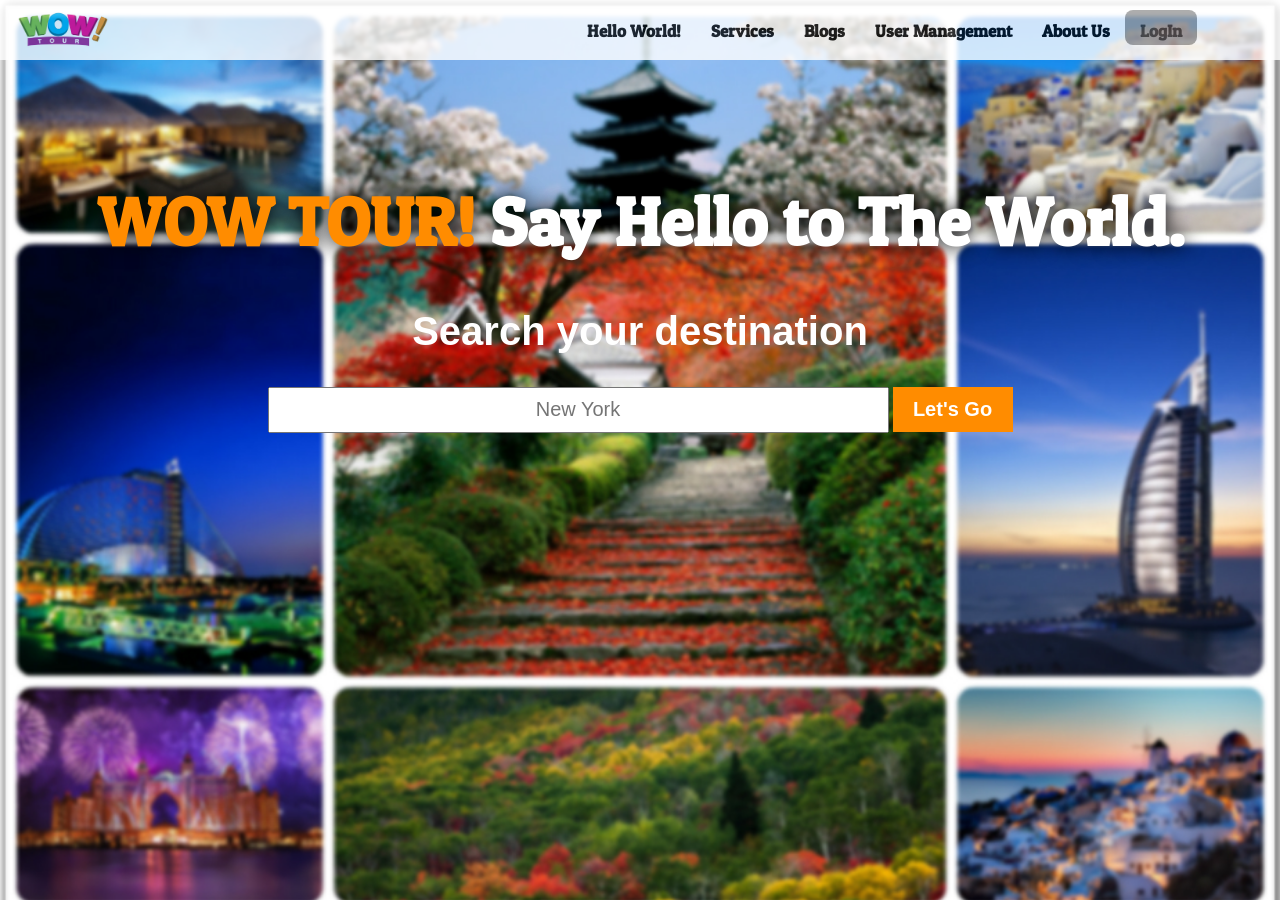
==== src/main/resources/public/index.html @ 1f1a88a6 "Demo" ====
<!DOCTYPE HTML>
<html>
<head>
<title>ALLTOUR-HOME</title>
<meta charset="utf-8">
<meta name="viewport" content="width=device-width, initial-scale=1.0">
<link href="stylesheets/mystyle.css" rel="stylesheet">
<!--[if lt IE 7]>
<link href="css/fontello-ie7.css" type="text/css" rel="stylesheet">  
<![endif]-->
<link href='http://fonts.googleapis.com/css?family=Quattrocento:400,700' rel='stylesheet' type='text/css'>
<link href='http://fonts.googleapis.com/css?family=Patua+One' rel='stylesheet' type='text/css'>
<link href='http://fonts.googleapis.com/css?family=Open+Sans' rel='stylesheet' type='text/css'>
<style type="text/css">
</style>
<!--[if lt IE 9]>
<script src="js/html5.js"></script>
<![endif]-->
<script src="js/jquery.js"></script>
<script src="js/jquery.scrollTo-1.4.2-min.js"></script>
<script src="js/jquery.localscroll-1.2.7-min.js"></script>
<script>

</script>
</head>
<body style="background-image:url(img/top-bg.jpg);">
<div class="container">
<div class="container-head">
 <div> 
      <table><tr>
      <td class="td-2" text-align="center"><a href="Index.html"><img src="img/wowtour.jpg" alt="wowtour" width="120px"></a> </td>
      <td class="td-2"></td>
     
      <td class="td-5" valign="bottom" align="right"><nav class="nav-menu">
          <ul>
            <li><a title="Destination" href="Index.html">Hello World!</a></li>
            <li><a title="services" href="Services.html">Services</a></li>
            <li><a title="news" href="Blogs.html">Blogs</a></li>
            <li><a title="team" href="UserMag.html">User Management</a></li>
            <li><a title="contact" href="About.html">About Us</a></li>
            <li><a title="SignIn" class="li-Sign" href="LogIn.html">LogIn</a></li>
          </ul>
        </nav></td></tr>
        </table>
      </div>

</div>

<div class="container-content" >
<div class="header">
<h1><span style="color:#FF8C00">WOW TOUR! </span> Say Hello to The World.</h1>
</div>
  <div class="row">
        <div class="center">
          <h2>Search your destination</h2>
          <input type="text" name="your-destination" placeholder="New York" class="c-text" size="50" title="your destination">
          <input type="submit" value="Let's Go" class="c-submit" onClick="bt_submit_onclick()">
        </div>
      </div>
    





</div>
</div>
<script src="js/bootstrap.js"></script>
<script src="js/jquery.prettyPhoto.js"></script>
<script src="js/site.js"></script>
</body>
</html>
---- src/main/resources/public/stylesheets/mystyle.css ----
body 
{
background-size:cover;
background-repeat:no-repeat;
background-attachment:fixed;
margin:0;
}
h1
{
font-family:'Patua One';
font-size:68px;
text-align: center;
color:white;
text-shadow: 0 0 20px black;
}
h2
{
font-family: "Helvetica Neue", Helvetica, Arial, sans-serif;
font-size:40px;
text-align:center;
color:white;
text-shadow: 1 20px 20px gray;
}
/*nav*/
ul
{
	list-style-type: none;
    margin: 0px;
    padding: 0;
    overflow: hidden;
}

li
{
	float:left;
}

li a
{
	display:block;
	padding-top:10px;
	padding-bottom:10px;
	padding-right:15px;
	padding-left:15px;
	height:15px;
	text-decoration:none;
	font-family: 'Patua One';
	font-size: 17px;
	font-weight:bold;
	color: black;
	text-align: center;
	
}

li a:hover:not(.active) 
{
    background-color: #FF8C00;
    color: white;
    height:15px;
    -moz-border-radius:8px;
	-webkit-border-radius:8px;
	border-radius:8px;
	text-decoration: none;
	text-align: center;
}
.li-Sign
{
	background-color:gray;
	-moz-border-radius:8px;
	-webkit-border-radius:8px;
	border-radius:8px;
	opacity:0.8;
}
.nav-menu
{
	margin:0;
	height:50px;
	width:100%;
	
}
/*nav*/
.center
{
	text-align:center;
	width:100%;
}
.right
{
	text-align:right;
	width:100%;
}
.left
{
	text-align:left;
	width:100%;
}

.brand
{
 padding-right: 10px;
 padding-left: 10px;
 margin: 10px 0;
 height:100%;
 width:100%
}
/*Input*/
.c-text
{
	height:40px;
	font-size:20px;
	text-align:center;
}
.c-submit
{
	height:45px;
	width:120px;
	border：none;
	font-size:20px;
	font-weight:bold;
	border:none;
	padding:6px 10px;
	text-decoration: none;
	background-color: #FF8C00;
	color:white;
}
.c-submit:hover
{
	background-color: black;
	opacity:0.6;
}
/*Input*/
/*div*/
.container
{
	height:100%;
	width:100%;
	overflow: hidden;
	position:absolute;
}
.container .container-head
{
	position:fixed;
	height:100%;
	width:100%;
	height:60px;
	background-color:white;
	opacity:0.8;
}
.container .container-content
{
	height:100%;
	width:100%;
	position:relative;
}

.header
{
	margin:180px 20px 20px 20px;
}
.row
{
	height:auto;
	width:auto;
}
/*div*/
/*table*/
table
{
	width:100%;
	height:100%;
}
.td-1
{
	width:10%;
	height:100%;
}
.td-2
{
	width:20%;
	height:100%;
}
.td-3
{
	width:30%;
	height:100%;
}
.td-4
{
	width:40%;
	height:100%;
}
.td-5
{
	width:50%;
	height:100%;
}
.td-6
{
	width:60%;
	height:100%;
}
.td-7
{
	width:70%;
	height:100%;
}
.td-8
{
	width:80%;
	height:100%;
}
.td-9
{
	width:90%;
	height:100%;
}
.td-10
{
	width:100%;
	height:100%;
}
/*table*/
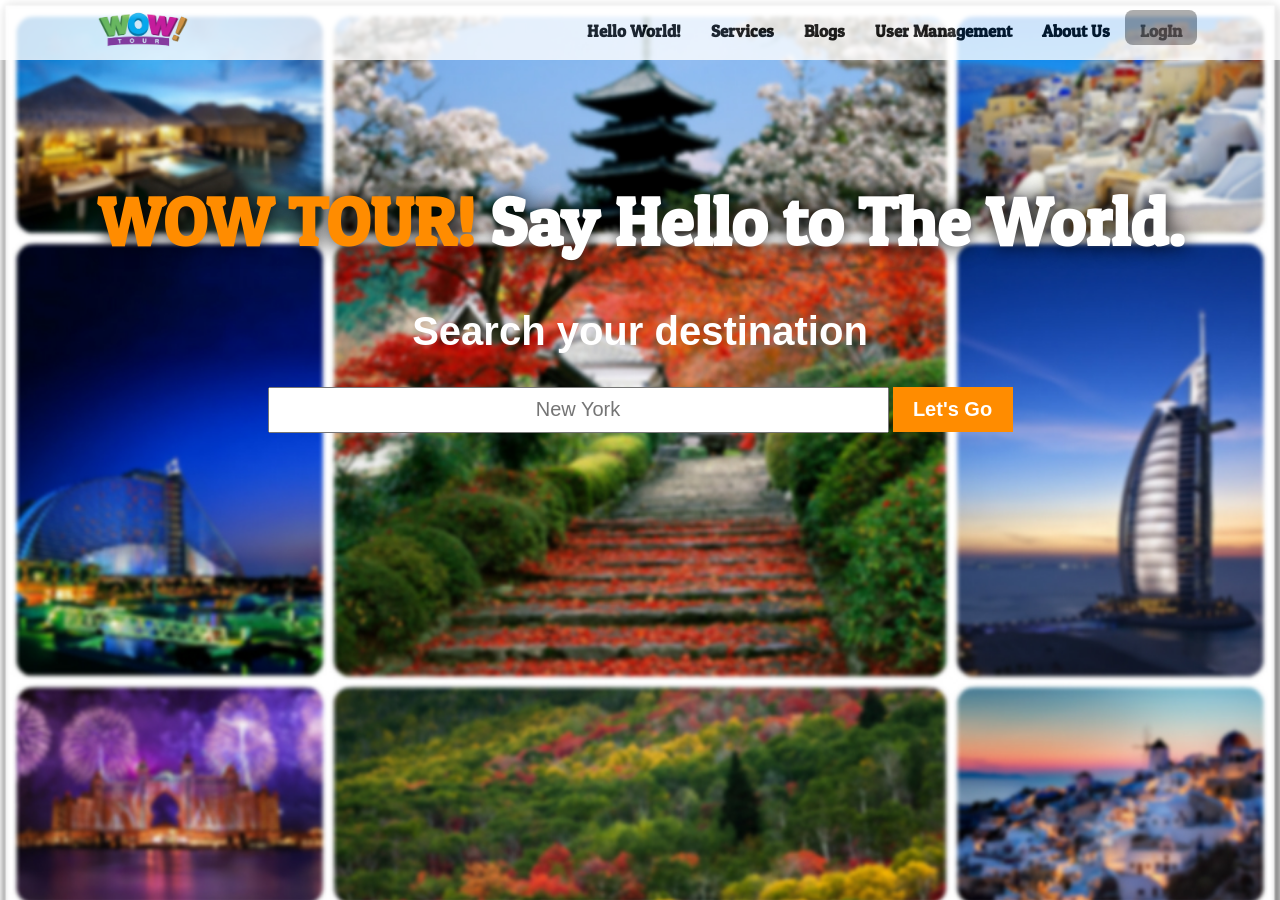
==== commit 1459e710: "Zexin Zhao" ====
--- a/src/main/resources/public/index.html
+++ b/src/main/resources/public/index.html
@@ -6,7 +6,7 @@
 <meta name="viewport" content="width=device-width, initial-scale=1.0">
 <link href="stylesheets/mystyle.css" rel="stylesheet">
 <!--[if lt IE 7]>
-<link href="css/fontello-ie7.css" type="text/css" rel="stylesheet">  
+<link href="css/fontello-ie7.css" type="text/css" rel="stylesheet">
 <![endif]-->
 <link href='http://fonts.googleapis.com/css?family=Quattrocento:400,700' rel='stylesheet' type='text/css'>
 <link href='http://fonts.googleapis.com/css?family=Patua+One' rel='stylesheet' type='text/css'>
@@ -26,12 +26,13 @@
 <body style="background-image:url(img/top-bg.jpg);">
 <div class="container">
 <div class="container-head">
- <div> 
+ <div>
       <table><tr>
-      <td class="td-2" text-align="center"><a href="Index.html"><img src="img/wowtour.jpg" alt="wowtour" width="120px"></a> </td>
-      <td class="td-2"></td>
-     
-      <td class="td-5" valign="bottom" align="right"><nav class="nav-menu">
+        <td class="td-2" style="text-align:center;"><a href="Index.html"><img src="img/wowtour.jpg" alt="wowtour" width="120"></a>
+        </td>
+        <td class="td-2"></td>
+
+        <td class="td-5" style="vertical-align:bottom; text-align:right;"><nav class="nav-menu">
           <ul>
             <li><a title="Destination" href="Index.html">Hello World!</a></li>
             <li><a title="services" href="Services.html">Services</a></li>
@@ -57,7 +58,7 @@
           <input type="submit" value="Let's Go" class="c-submit" onClick="bt_submit_onclick()">
         </div>
       </div>
-    
+
 
 
 
@@ -69,4 +70,4 @@
 <script src="js/jquery.prettyPhoto.js"></script>
 <script src="js/site.js"></script>
 </body>
-</html>+</html>
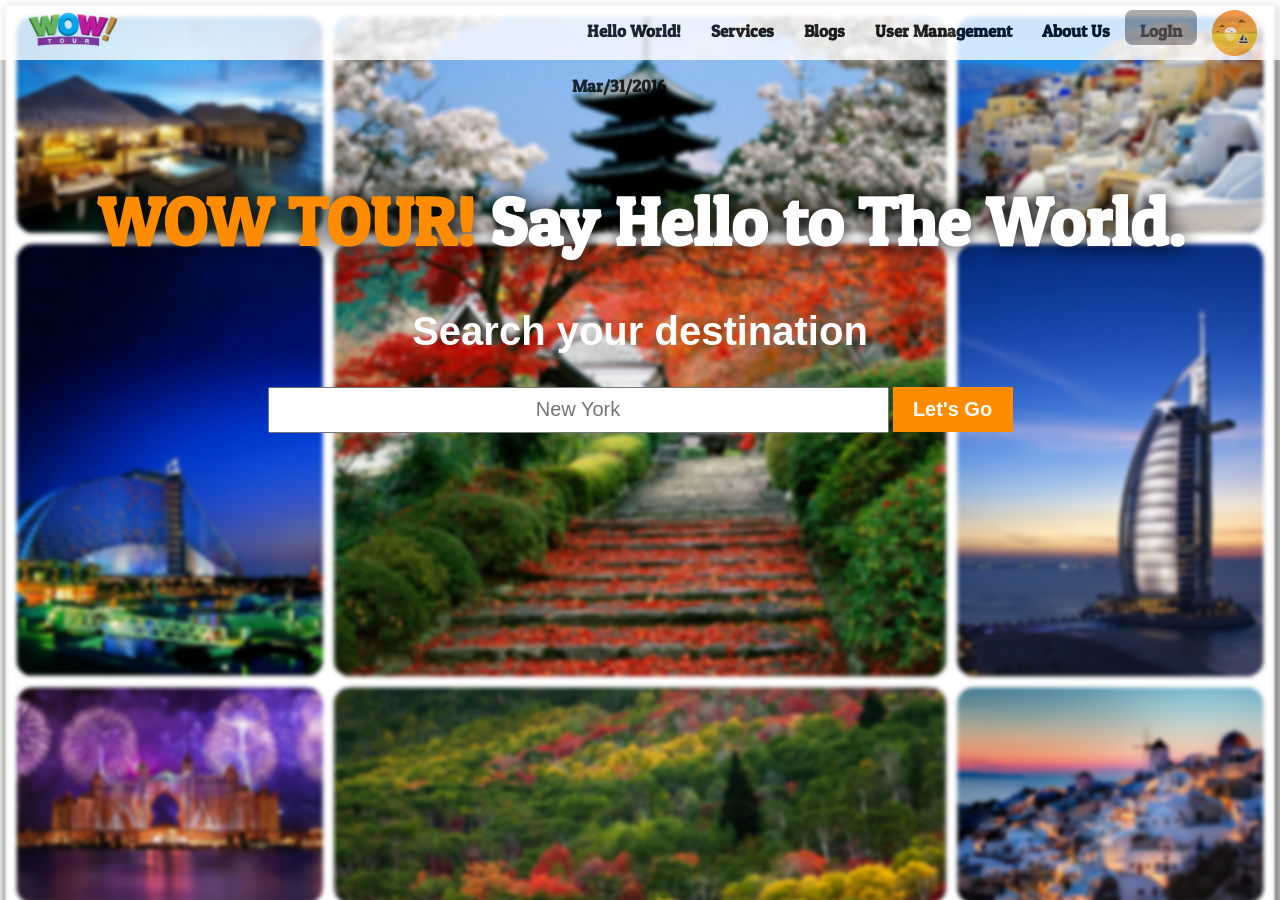
==== commit 3c0b365f: "jzhao891" ====
--- a/src/main/resources/public/index.html
+++ b/src/main/resources/public/index.html
@@ -1,73 +1,80 @@
-<!DOCTYPE HTML>
-<html>
-<head>
-<title>ALLTOUR-HOME</title>
-<meta charset="utf-8">
-<meta name="viewport" content="width=device-width, initial-scale=1.0">
-<link href="stylesheets/mystyle.css" rel="stylesheet">
-<!--[if lt IE 7]>
-<link href="css/fontello-ie7.css" type="text/css" rel="stylesheet">
-<![endif]-->
-<link href='http://fonts.googleapis.com/css?family=Quattrocento:400,700' rel='stylesheet' type='text/css'>
-<link href='http://fonts.googleapis.com/css?family=Patua+One' rel='stylesheet' type='text/css'>
-<link href='http://fonts.googleapis.com/css?family=Open+Sans' rel='stylesheet' type='text/css'>
-<style type="text/css">
-</style>
-<!--[if lt IE 9]>
-<script src="js/html5.js"></script>
-<![endif]-->
-<script src="js/jquery.js"></script>
-<script src="js/jquery.scrollTo-1.4.2-min.js"></script>
-<script src="js/jquery.localscroll-1.2.7-min.js"></script>
-<script>
-
-</script>
-</head>
-<body style="background-image:url(img/top-bg.jpg);">
-<div class="container">
-<div class="container-head">
- <div>
-      <table><tr>
-        <td class="td-2" style="text-align:center;"><a href="Index.html"><img src="img/wowtour.jpg" alt="wowtour" width="120"></a>
-        </td>
-        <td class="td-2"></td>
-
-        <td class="td-5" style="vertical-align:bottom; text-align:right;"><nav class="nav-menu">
-          <ul>
-            <li><a title="Destination" href="Index.html">Hello World!</a></li>
-            <li><a title="services" href="Services.html">Services</a></li>
-            <li><a title="news" href="Blogs.html">Blogs</a></li>
-            <li><a title="team" href="UserMag.html">User Management</a></li>
-            <li><a title="contact" href="About.html">About Us</a></li>
-            <li><a title="SignIn" class="li-Sign" href="LogIn.html">LogIn</a></li>
-          </ul>
-        </nav></td></tr>
-        </table>
-      </div>
-
-</div>
-
-<div class="container-content" >
-<div class="header">
-<h1><span style="color:#FF8C00">WOW TOUR! </span> Say Hello to The World.</h1>
-</div>
-  <div class="row">
-        <div class="center">
-          <h2>Search your destination</h2>
-          <input type="text" name="your-destination" placeholder="New York" class="c-text" size="50" title="your destination">
-          <input type="submit" value="Let's Go" class="c-submit" onClick="bt_submit_onclick()">
-        </div>
-      </div>
-
-
-
-
-
-
-</div>
-</div>
-<script src="js/bootstrap.js"></script>
-<script src="js/jquery.prettyPhoto.js"></script>
-<script src="js/site.js"></script>
-</body>
-</html>
+<!DOCTYPE HTML>
+<html>
+<head>
+<title>ALLTOUR-HOME</title>
+<meta charset="utf-8">
+<meta name="viewport" content="width=device-width, initial-scale=1.0">
+<link href="stylesheets/mystyle.css" rel="stylesheet">
+<!--[if lt IE 7]>
+<link href="css/fontello-ie7.css" type="text/css" rel="stylesheet">
+<![endif]-->
+<link href='http://fonts.googleapis.com/css?family=Quattrocento:400,700' rel='stylesheet' type='text/css'>
+<link href='http://fonts.googleapis.com/css?family=Patua+One' rel='stylesheet' type='text/css'>
+<link href='http://fonts.googleapis.com/css?family=Open+Sans' rel='stylesheet' type='text/css'>
+<style type="text/css">
+</style>
+<!--[if lt IE 9]>
+<script src="js/html5.js"></script>
+<![endif]-->
+<script src="js/jquery.js"></script>
+<script src="js/jquery.scrollTo-1.4.2-min.js"></script>
+<script src="js/jquery.localscroll-1.2.7-min.js"></script>
+<script>
+
+</script>
+</head>
+<body style="background-image:url(img/top-bg.jpg);">
+<div class="container">
+<div class="container-head">
+ <div>
+      <table><tr>
+        <td class="td-1" style="text-align:center;"><a href="Index.html"><img src="img/wowtour.jpg" alt="wowtour" width="120"></a>
+        </td>
+        <td class="td-3"></td>
+
+        <td class="td-5" style="vertical-align:bottom; text-align:right;"><nav class="nav-menu">
+          <ul>
+          <li><a title="Destination" href="Index.html">Hello World!</a></li>
+            <li><a title="services" href="Services.html">Services</a></li>
+            <li><a title="news" href="Blogs.html">Blogs</a></li>
+            <li><a title="team" href="UserMag.html">User Management</a></li>
+            <li><a title="contact" href="About.html">About Us</a></li>
+            <li><a title="SignIn" class="li-Sign" href="LogIn.html">LogIn</a></li>
+                    		<li class="time"><img src="img/afternoon.png" alt="afternoon" width="45"><li>
+          <li class="timetext">Mar</li>
+          <li class="timetext">/31</li>
+          <li class="timetext">/2016</li>
+            
+         
+           
+          </ul>
+        </nav></td></tr>
+        </table>
+      </div>
+
+</div>
+
+<div class="container-content" >
+<div class="header">
+<h1><span style="color:#FF8C00">WOW TOUR! </span>Say Hello to The World.</h1>
+</div>
+  <div class="row">
+        <div class="center">
+          <h2>Search your destination</h2>
+          <input type="text" name="your-destination" placeholder="New York" class="c-text" size="50" title="your destination">
+          <input type="submit" value="Let's Go" class="c-submit" onClick="bt_submit_onclick()">
+        </div>
+      </div>
+
+
+
+
+
+
+</div>
+</div>
+<script src="js/bootstrap.js"></script>
+<script src="js/jquery.prettyPhoto.js"></script>
+<script src="js/site.js"></script>
+</body>
+</html>
--- a/src/main/resources/public/stylesheets/mystyle.css
+++ b/src/main/resources/public/stylesheets/mystyle.css
@@ -28,6 +28,32 @@
     margin: 0px;
     padding: 0;
     overflow: hidden;
+}
+li.time
+{
+	padding-top:0px;
+	padding-bottom:5px;
+	padding-right:10px;
+	padding-left:15px;
+	text-decoration:none;
+	font-family: 'Patua One';
+	font-size: 17px;
+	font-weight:bold;
+	color: black;
+	text-align: center;
+}
+li.timetext
+{
+	padding-top:10px;
+	padding-bottom:5px;
+	padding-right:0px;
+	padding-left:0px;
+	text-decoration:none;
+	font-family: 'Patua One';
+	font-size: 17px;
+	font-weight:bold;
+	color: black;
+	text-align: center;
 }
 
 li
